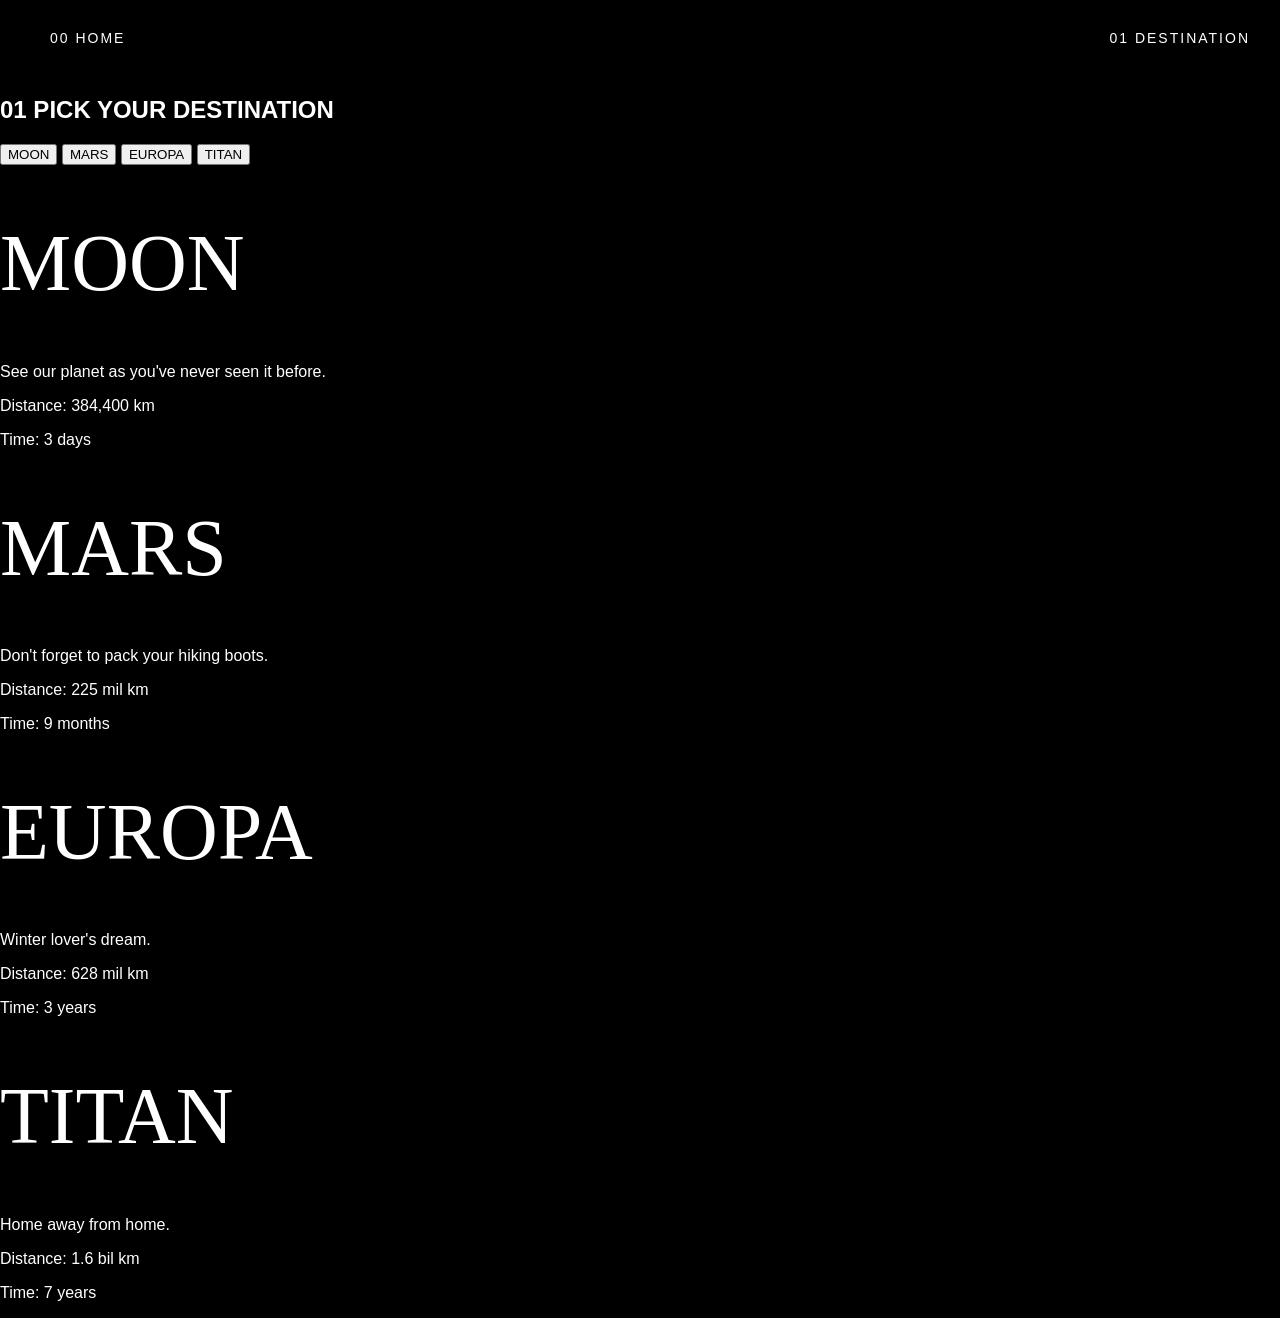
==== destination.html @ aaa083a0 "Create destination.html" ====
<!DOCTYPE html>
<html>
<head>
  <title>Destination</title>
  <link rel="stylesheet" href="style.css">
</head>
<body>
  <nav>
    <a href="index.html">00 HOME</a>
    <a href="destination.html">01 DESTINATION</a>
  </nav>

  <h2><span>01</span> PICK YOUR DESTINATION</h2>

  <div class="tabs">
    <button class="tab active" onclick="showPlanet('moon')">MOON</button>
    <button class="tab" onclick="showPlanet('mars')">MARS</button>
    <button class="tab" onclick="showPlanet('europa')">EUROPA</button>
    <button class="tab" onclick="showPlanet('titan')">TITAN</button>
  </div>

  <div id="moon" class="planet active">
    <h1>MOON</h1>
    <p>See our planet as you've never seen it before.</p>
    <p>Distance: 384,400 km</p>
    <p>Time: 3 days</p>
  </div>

  <div id="mars" class="planet">
    <h1>MARS</h1>
    <p>Don't forget to pack your hiking boots.</p>
    <p>Distance: 225 mil km</p>
    <p>Time: 9 months</p>
  </div>

  <div id="europa" class="planet">
    <h1>EUROPA</h1>
    <p>Winter lover's dream.</p>
    <p>Distance: 628 mil km</p>
    <p>Time: 3 years</p>
  </div>

  <div id="titan" class="planet">
    <h1>TITAN</h1>
    <p>Home away from home.</p>
    <p>Distance: 1.6 bil km</p>
    <p>Time: 7 years</p>
  </div>

  <script src="script.js"></script>
</body>
</html>
---- style.css ----
body {
  margin: 0;
  background-color: black;
  color: white;
  font-family: sans-serif;
}
nav {
  display: flex;
  justify-content: space-between;
  padding: 30px;
}
nav a {
  color: white;
  text-decoration: none;
  margin-left: 20px;
  letter-spacing: 2px;
  font-size: 14px;
}
h1 {
  font-size: 80px;
  font-family: serif;
  font-weight: normal;
}
.home {
  text-align: center;
  margin-top: 80px;
}
.home p {
  color: lightgray;
  max-width: 400px;
  margin: 0 auto;
}
.explore-btn {
  display: inline-block;
  margin-top: 50px;
  background: white;
  color: black;
  width: 150px;
  height: 150px;
  line-height: 150px;
  border-radius: 50%;
  text-decoration: none;
  font-size: 20px;
  font-family: serif;
}
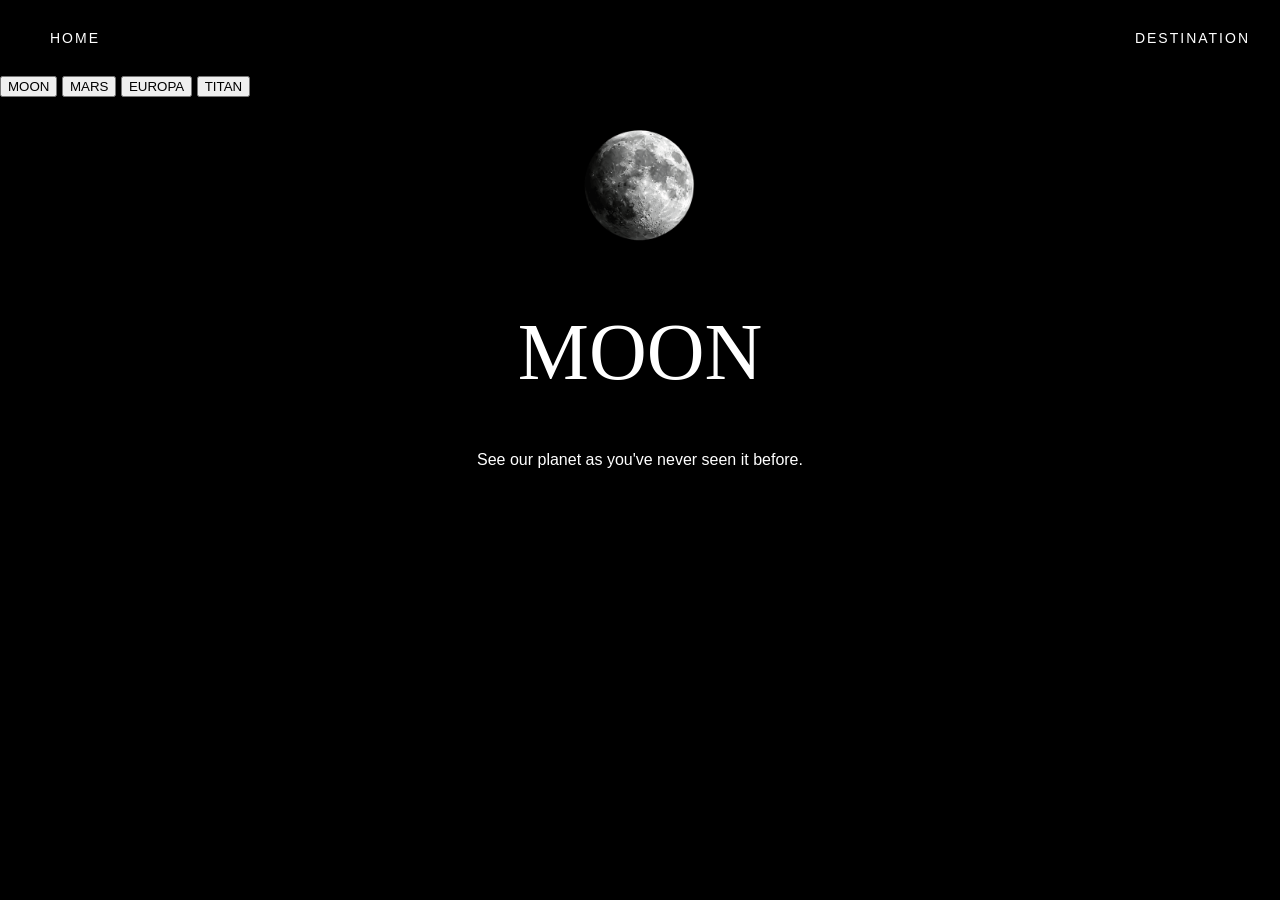
==== commit e40e37ca: "Update destination.html" ====
--- a/destination.html
+++ b/destination.html
@@ -1,52 +1,51 @@
 <!DOCTYPE html>
 <html>
 <head>
-  <title>Destination</title>
+  <title>Destination - Space Travel</title>
   <link rel="stylesheet" href="style.css">
+  <style>
+    .planet { display: none; text-align: center; }
+    .planet.active { display: block; }
+    .planet img { width: 250px; margin: 20px auto; display: block; }
+  </style>
 </head>
 <body>
   <nav>
-    <a href="index.html">00 HOME</a>
-    <a href="destination.html">01 DESTINATION</a>
+    <a href="index.html">HOME</a>
+    <a href="destination.html">DESTINATION</a>
   </nav>
 
-  <h2><span>01</span> PICK YOUR DESTINATION</h2>
-
-  <div class="tabs">
-    <button class="tab active" onclick="showPlanet('moon')">MOON</button>
-    <button class="tab" onclick="showPlanet('mars')">MARS</button>
-    <button class="tab" onclick="showPlanet('europa')">EUROPA</button>
-    <button class="tab" onclick="showPlanet('titan')">TITAN</button>
+  <div class="tab-buttons">
+    <button onclick="showPlanet('moon')">MOON</button>
+    <button onclick="showPlanet('mars')">MARS</button>
+    <button onclick="showPlanet('europa')">EUROPA</button>
+    <button onclick="showPlanet('titan')">TITAN</button>
   </div>
 
   <div id="moon" class="planet active">
+    <img src="moon.png">
     <h1>MOON</h1>
     <p>See our planet as you've never seen it before.</p>
-    <p>Distance: 384,400 km</p>
-    <p>Time: 3 days</p>
   </div>
 
   <div id="mars" class="planet">
+    <img src="mars.png">
     <h1>MARS</h1>
     <p>Don't forget to pack your hiking boots.</p>
-    <p>Distance: 225 mil km</p>
-    <p>Time: 9 months</p>
   </div>
 
   <div id="europa" class="planet">
+    <img src="europa.png">
     <h1>EUROPA</h1>
-    <p>Winter lover's dream.</p>
-    <p>Distance: 628 mil km</p>
-    <p>Time: 3 years</p>
+    <p>The smallest of the four Galilean moons.</p>
   </div>
 
   <div id="titan" class="planet">
+    <img src="titan.png">
     <h1>TITAN</h1>
-    <p>Home away from home.</p>
-    <p>Distance: 1.6 bil km</p>
-    <p>Time: 7 years</p>
+    <p>The only moon known to have a dense atmosphere.</p>
   </div>
 
   <script src="script.js"></script>
 </body>
-</html>+</html>
